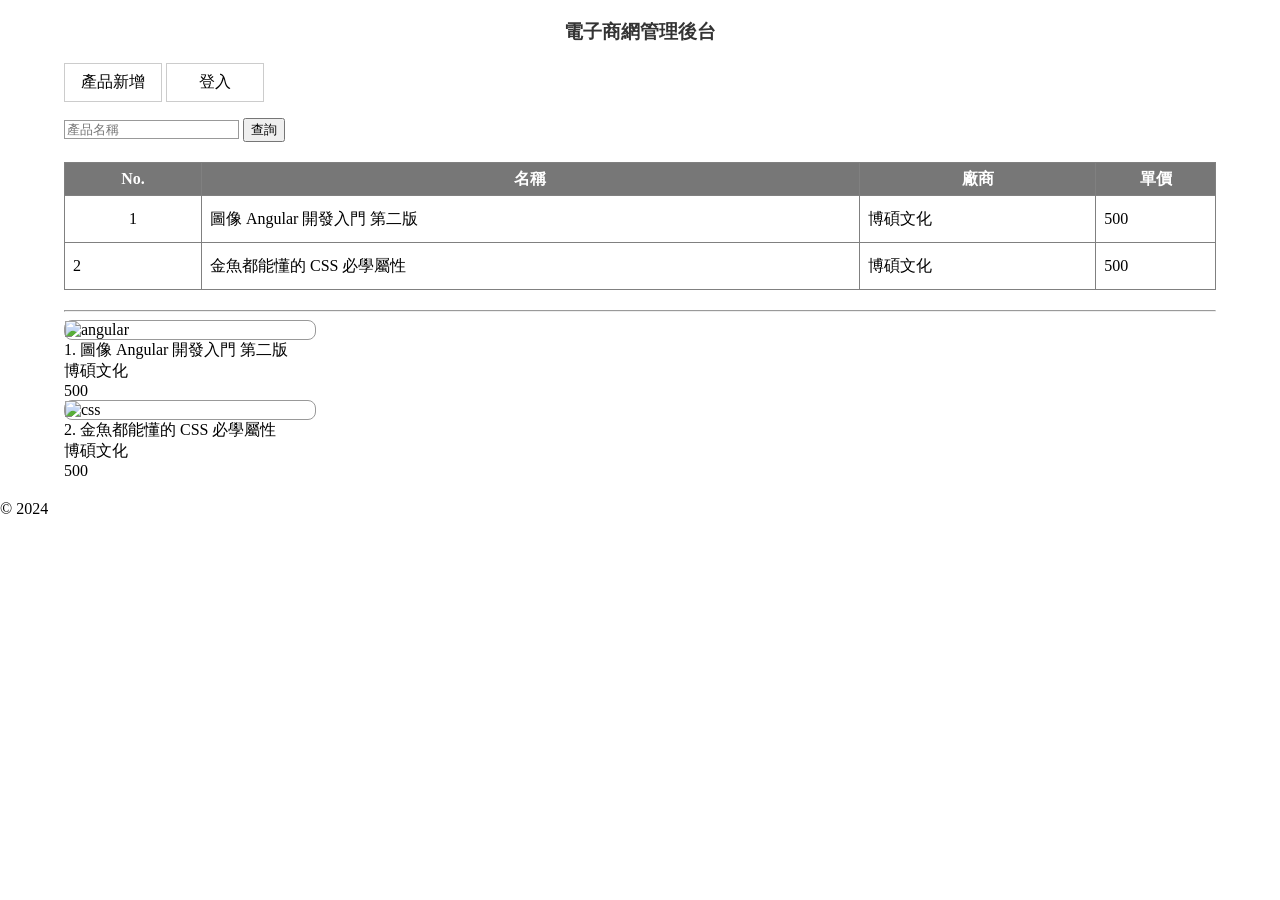
==== src/assets/code/index.html @ efc37563 "chore(project): 封裝上半學期程式碼" ====
<!DOCTYPE html>
<html lang="en">
<head>
    <meta charset="UTF-8">
    <meta name="viewport" content="width=device-width, initial-scale=1.0">
    <link rel="stylesheet" href="index.css" />
    <title>電子商網管理後台</title>
</head>
<body>
    <header>
    <h3 >電子商網管理後台</h3>
    </header>
  <section class="body">
  <nav>
    <ul>
        <li>
    <a href="./form.html">產品新增</a>
    </li>
        <li>
          <a>登入</a>
        </li>
      </ul>
  </nav>
  <form>
    <input type="text" placeholder="產品名稱" />
    <button type="button">查詢</button>
  </form>
 <table border="1">
<table border="1">
    <tr>
      <th>No.</th>
      <th>名稱</th>
      <th>廠商</th>
      <th>單價</th>
    </tr>
    <tr>  
      <td class="id">1</td>
      <td>圖像 Angular 開發入門 第二版</td>
      <td>博碩文化</td>
      <td>500</td>
    </tr>
    <tr>
      <td>2</td>
      <td>金魚都能懂的 CSS 必學屬性</td>
      <td>博碩文化</td>
      <td>500</td>
    </tr>
  </table>

  <table border="1"></table>
  <hr />
  <div>
    <section class="card">
      <img src="./assets/images/angular.jpg" alt="angular" width="100" />
    </section>
      <span>1.</span>
      <span>圖像 Angular 開發入門 第二版</span>
      <div>博碩文化</div>
      <div>500</div>
  </div>
  <div>
    <section class="card">
    <img src="./assets/images/css.jpg" alt="css" width="100" />
    </section>
    <span>2.</span>
    <span>金魚都能懂的 CSS 必學屬性</span>
    <div>博碩文化</div>
    <div>500</div>
  </div>
</section>
<footer>© 2024</footer>
</body>
</html>
---- src/assets/code/index.css ----
body {
  margin: 0;
  padding: 0;
}

h3 {
  text-align: center;
  color: rgba(0, 0, 0, 0.8);
}

section.body {
  width: 90%;
  margin: 0px auto;
}

nav {
  margin-bottom: 10px;
}

ul {
  list-style: none;
  padding-left: 0;
}

ul > li {
  border: 1px solid #ccc;
  display: inline-block;
  padding: 8px;
  width: 80px;
  text-align: center;
}

a,
a:active,
a:hover,
a:focus {
  color: black;
  text-decoration: none;
}

.card {
  border: solid 1px #999;
  border-radius: 8px;
  width: 250px;
}

.card {
  border-style: solid;
  border-color: #999;
  border-width: 1px;
  width: 250px;
}

input[type="text"] {
  border: solid 1px #999;
}

table {
  border-collapse: collapse;
  width: 100%;
  margin: 10px 0px;
}

table {
  border-collapse: collapse;
  width: 100%;
}

table th {
  background-color: #777;
  color: white;
}

tr:hover {
  background-color: yellow;
}

th,
td {
  height: 30px;
}

tr > td {
  padding: 8px;
}

td.id {
  width: 120px;
  text-align: center;
}

td.company {
  width: 150px;
  text-align: center;
}

td.price {
  text-align: right;
  width: 100px;
}

footer {
  margin-top: 20px;
}
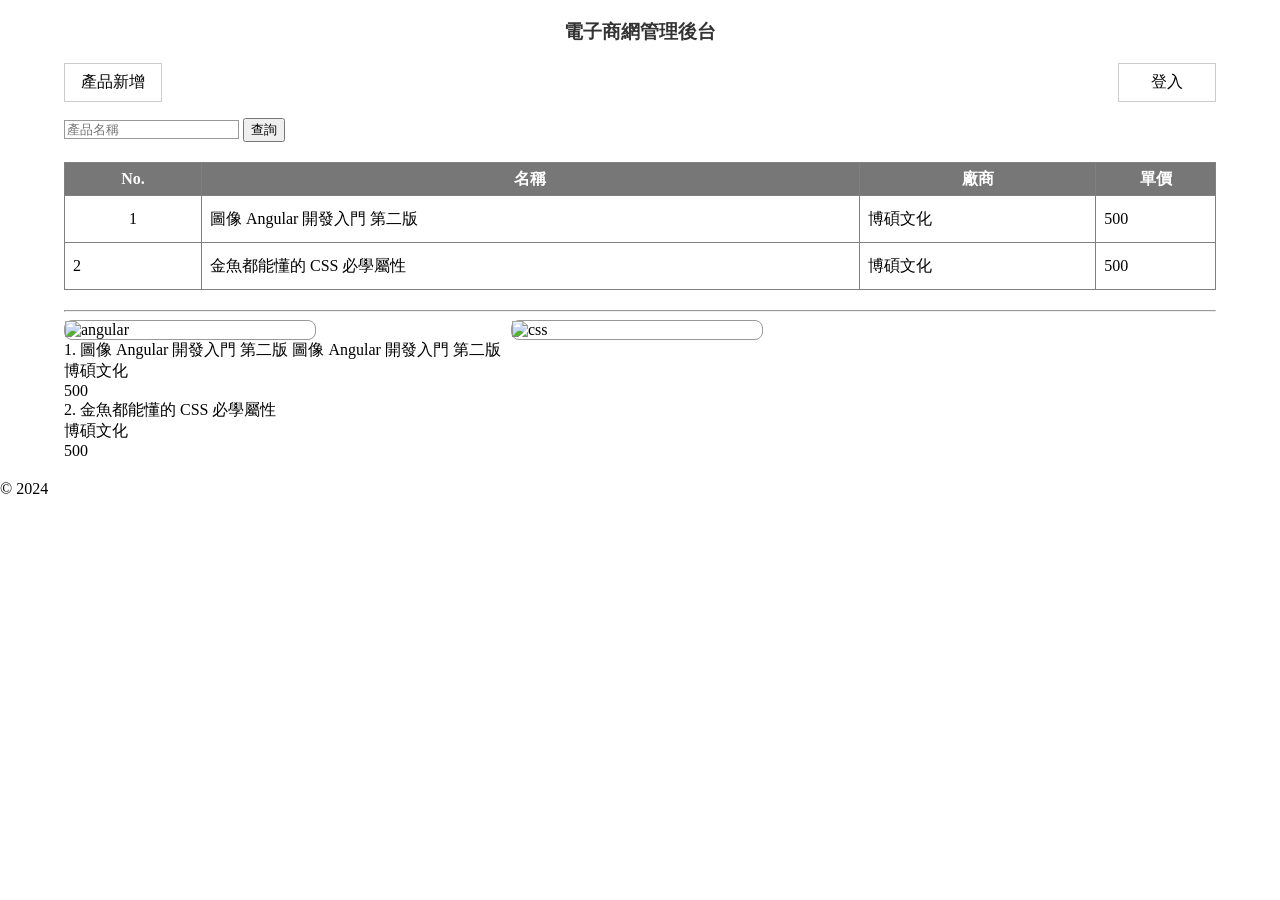
==== commit 358d89c5: "chore(project): 封裝上半學期程式碼" ====
--- a/src/assets/code/index.html
+++ b/src/assets/code/index.html
@@ -49,11 +49,13 @@
 
   <table border="1"></table>
   <hr />
+  <section class="card-container">
   <div>
     <section class="card">
       <img src="./assets/images/angular.jpg" alt="angular" width="100" />
     </section>
       <span>1.</span>
+      <a href="./angular.html">圖像 Angular 開發入門 第二版</a>
       <span>圖像 Angular 開發入門 第二版</span>
       <div>博碩文化</div>
       <div>500</div>
@@ -61,6 +63,7 @@
   <div>
     <section class="card">
     <img src="./assets/images/css.jpg" alt="css" width="100" />
+    </section>
     </section>
     <span>2.</span>
     <span>金魚都能懂的 CSS 必學屬性</span>
--- a/src/assets/code/index.css
+++ b/src/assets/code/index.css
@@ -20,6 +20,15 @@
 ul {
   list-style: none;
   padding-left: 0;
+  display: flex;
+  justify-content: space-between;
+}
+
+.card-container {
+  display: flex;
+  flex-direction: row;
+  flex-wrap: wrap;
+  gap: 10px;
 }
 
 ul > li {
@@ -101,4 +110,4 @@
 
 footer {
   margin-top: 20px;
-}+}
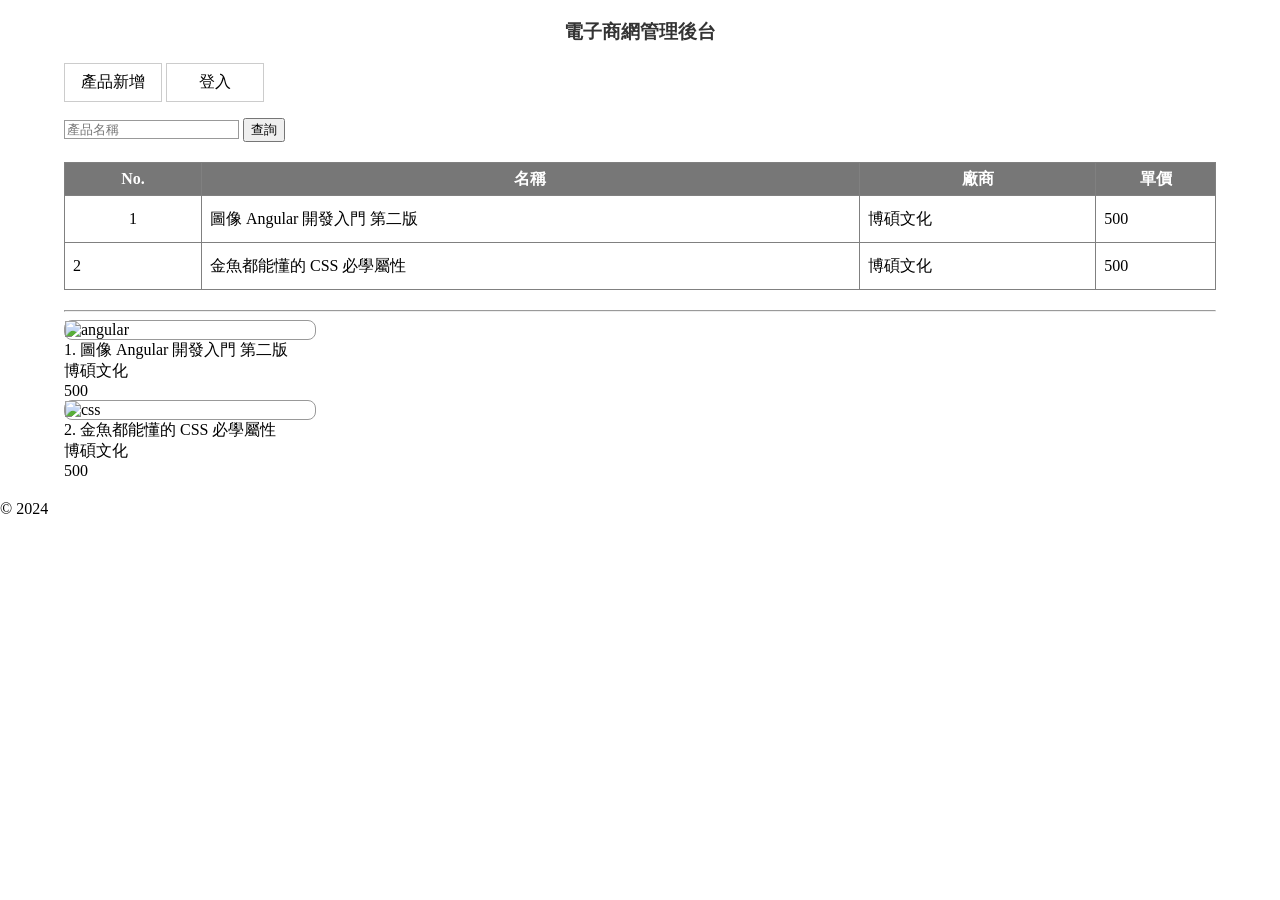
==== commit 32b52176: "feat(header): 功能圖示設定新增" ====
--- a/src/assets/code/index.html
+++ b/src/assets/code/index.html
@@ -49,13 +49,11 @@
 
   <table border="1"></table>
   <hr />
-  <section class="card-container">
   <div>
     <section class="card">
       <img src="./assets/images/angular.jpg" alt="angular" width="100" />
     </section>
       <span>1.</span>
-      <a href="./angular.html">圖像 Angular 開發入門 第二版</a>
       <span>圖像 Angular 開發入門 第二版</span>
       <div>博碩文化</div>
       <div>500</div>
@@ -63,7 +61,6 @@
   <div>
     <section class="card">
     <img src="./assets/images/css.jpg" alt="css" width="100" />
-    </section>
     </section>
     <span>2.</span>
     <span>金魚都能懂的 CSS 必學屬性</span>
--- a/src/assets/code/index.css
+++ b/src/assets/code/index.css
@@ -20,15 +20,6 @@
 ul {
   list-style: none;
   padding-left: 0;
-  display: flex;
-  justify-content: space-between;
-}
-
-.card-container {
-  display: flex;
-  flex-direction: row;
-  flex-wrap: wrap;
-  gap: 10px;
 }
 
 ul > li {
@@ -110,4 +101,4 @@
 
 footer {
   margin-top: 20px;
-}
+}
